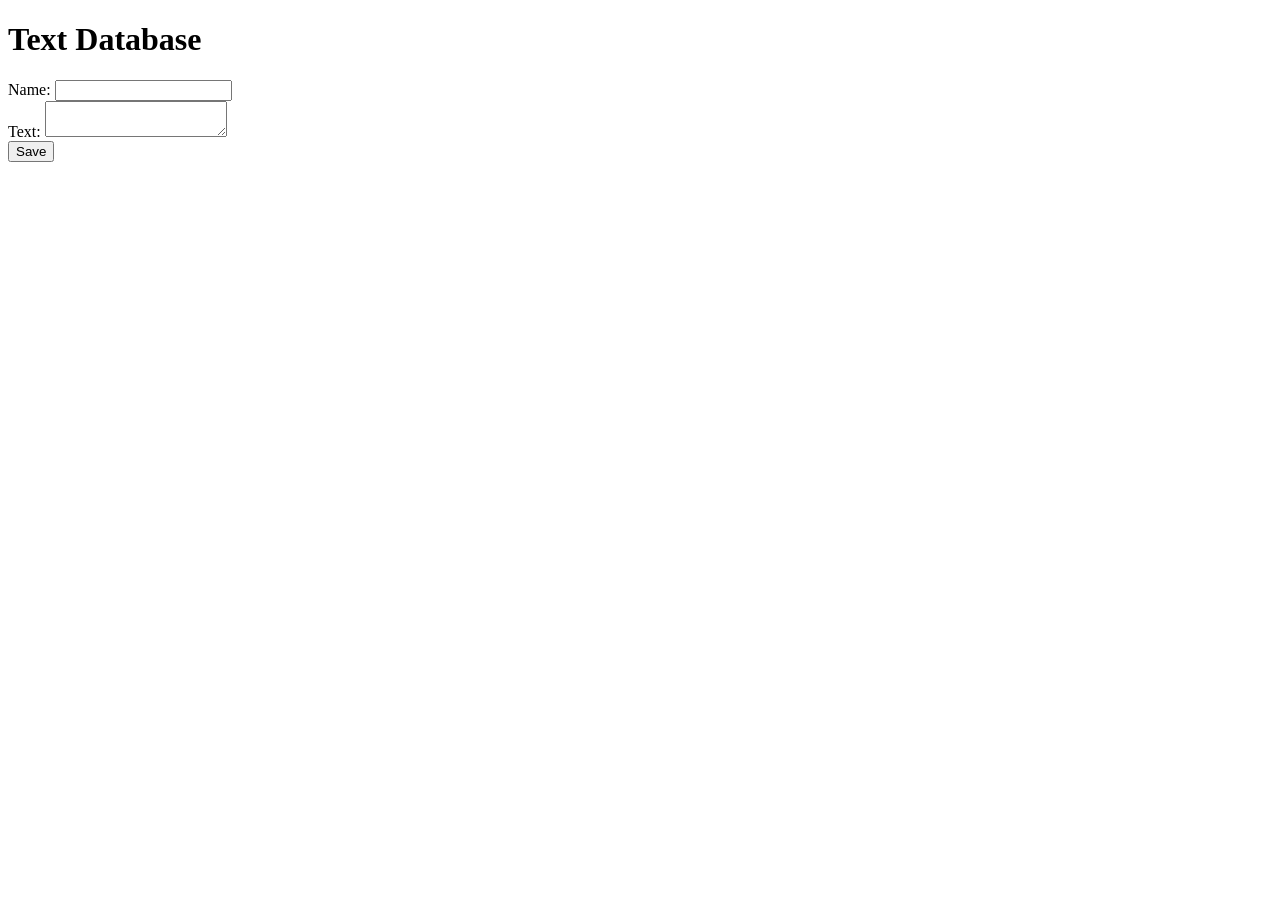
==== html.html @ 7ce08c5d "Add files via upload" ====
<!DOCTYPE html>
<html>
  <head>
    <meta charset="UTF-8">
    <title>Text Database</title>
  </head>
  <body>
    <h1>Text Database</h1>
    <form>
      <label for="name">Name:</label>
      <input type="text" id="name" name="name"><br>
      <label for="text">Text:</label>
      <textarea id="text" name="text"></textarea><br>
      <input type="button" value="Save" onclick="saveData()">
    </form>
    <div id="output"></div>
    <script src="script.js"></script>
  </body>
</html>
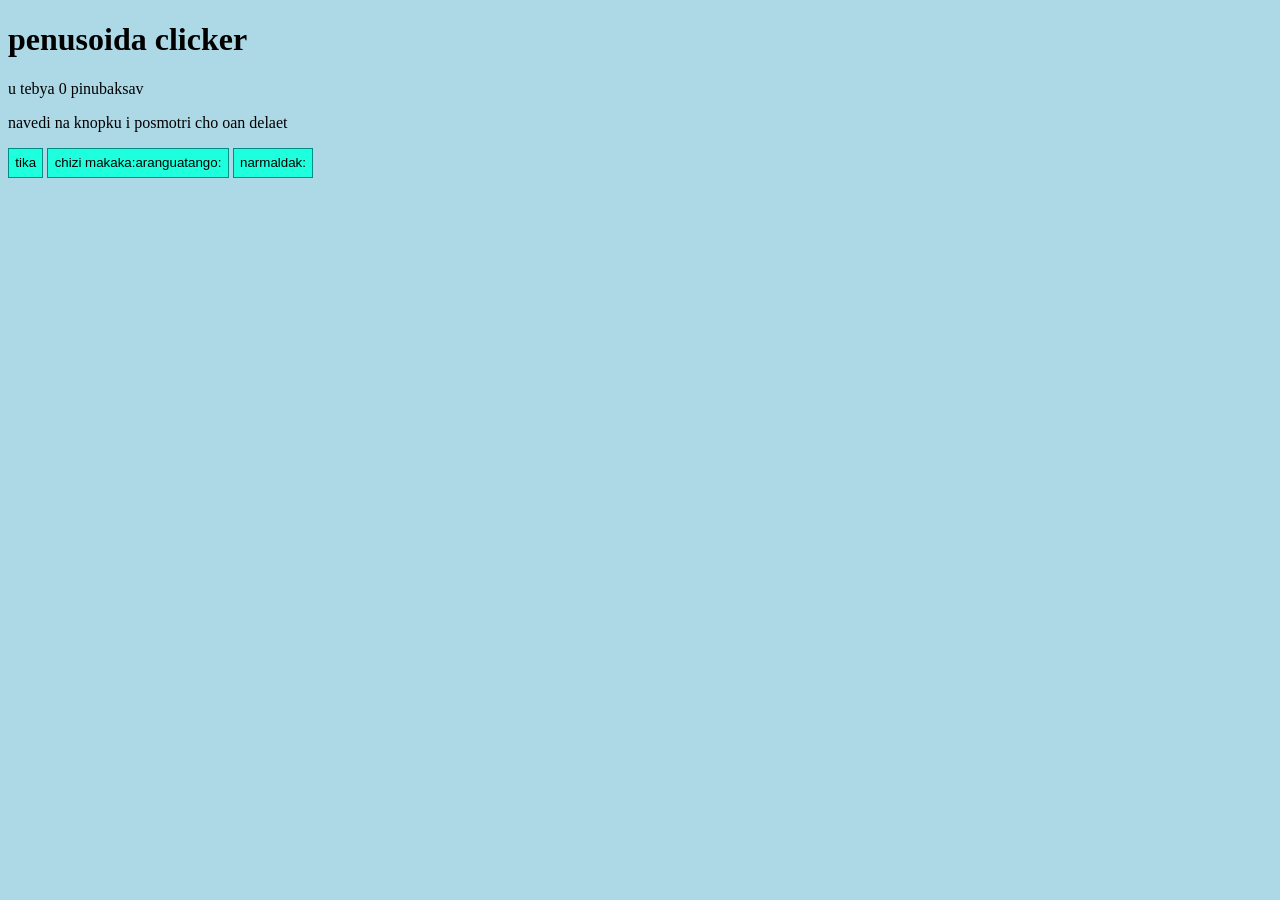
==== commit 9f1c74b1: "Update html.html" ====
--- a/html.html
+++ b/html.html
@@ -1,19 +1,123 @@
 <!DOCTYPE html>
-<html>
-  <head>
-    <meta charset="UTF-8">
-    <title>Text Database</title>
-  </head>
-  <body>
-    <h1>Text Database</h1>
-    <form>
-      <label for="name">Name:</label>
-      <input type="text" id="name" name="name"><br>
-      <label for="text">Text:</label>
-      <textarea id="text" name="text"></textarea><br>
-      <input type="button" value="Save" onclick="saveData()">
-    </form>
-    <div id="output"></div>
-    <script src="script.js"></script>
-  </body>
+<html lang="ru">
+<body>
+
+<style>
+    body {background-color: lightblue;}
+
+    .button {
+        background-color: #1effdd;
+        border: 1px solid#008d86;
+        outline-width: thin;
+        padding: 0.5%;
+    }
+
+    .button-small {
+        background-color: #1effdd;
+        border: 1px solid#008d86;
+        outline-width: thin;
+        padding: 0%;
+        height: 50px;
+        width: 50px;
+    }
+</style>
+
+<h1>penusoida clicker</h1>
+<p id="demo"></p>
+
+
+
+<script>
+    var inc = 1;
+    var incc = 0;
+    var x = 0;
+    var dn = "f";
+    function fun() {
+        x += inc;
+        document.getElementById("demo").innerHTML = "u tebya"+" "+x+" "+"pinubaksav";
+    }
+    function bms() {
+        var que = prompt("skok raz kupit (cheslo ili maximum)", "1");
+        if (que == "maximum") {
+            que = 1;
+            while (que*50 <= x){
+                console.log(que)
+                que++;
+            }
+        } else {
+            if (x > 50*que-1) {
+                x -= 50*que;
+                for (let i = 0; i < que; i++) {
+                    document.getElementById("demo").innerHTML = "u tebya"+" "+x+" "+"pinubaksav";
+                    inc++;
+                }
+            }
+        }
+    }
+    
+    function nar() {
+       var que = prompt("skok raz kupit (cheslo ili maximum)", "maximum");
+        if (que == "maximum") {
+            que = 1;
+            while (que*50 <= x){
+                console.log(que)
+                que++;
+            }
+            x = x - 50*(que-1);
+            for (let i = 0; i < que-1; i++) {
+                incc++;
+            }
+            inc - 1
+            x + 50
+            document.getElementById("demo").innerHTML = "u tebya"+" "+x+" "+"pinubaksav";
+        } else {
+            if (x > 50*que-1) {
+                x -= 50*que;
+                for (let i = 0; i < que; i++) {
+                    document.getElementById("demo").innerHTML = "u tebya"+" "+x+" "+"pinubaksav";
+                    incc++;
+    
+            }
+            }
+        }
+    }
+    
+    function narinc() {
+      x+=incc;
+      document.getElementById("demo").innerHTML = "u tebya"+" "+x+" "+"pinubaksav"
+    }
+    setInterval(narinc, 1000)
+    
+    
+
+
+    function desc() {
+        switch (dn) {
+            case 0:
+                document.getElementById("desc").innerHTML = "eta tikat nada"
+                break;
+            case 1:
+                document.getElementById("desc").innerHTML = "abizyana chichichi dayot +1 pinubax za clik, no ti ey 50 pinubaksav"
+                break;
+            case 2:
+                document.getElementById("desc").innerHTML = "et pasivni doxod"
+                break;
+        }}
+    function var0(){dn = 0, desc()}
+    function var1(){dn = 1, desc()}
+    function var2(){dn = 2, desc()}
+    
+
+</script>
+
+<p id="desc">navedi na knopku i posmotri cho oan delaet</p>
+
+
+
+
+<button type = "button" onclick = fun() onmouseover = var0() class = "button">tika</button>
+<button type = "button" onclick = bms() onmouseover = var1() class = "button">chizi makaka:aranguatango:</button>
+<button type = "button" onclick = nar() onmouseover = var2() class = "button">narmaldak:</button>
+
+</body>
 </html>
